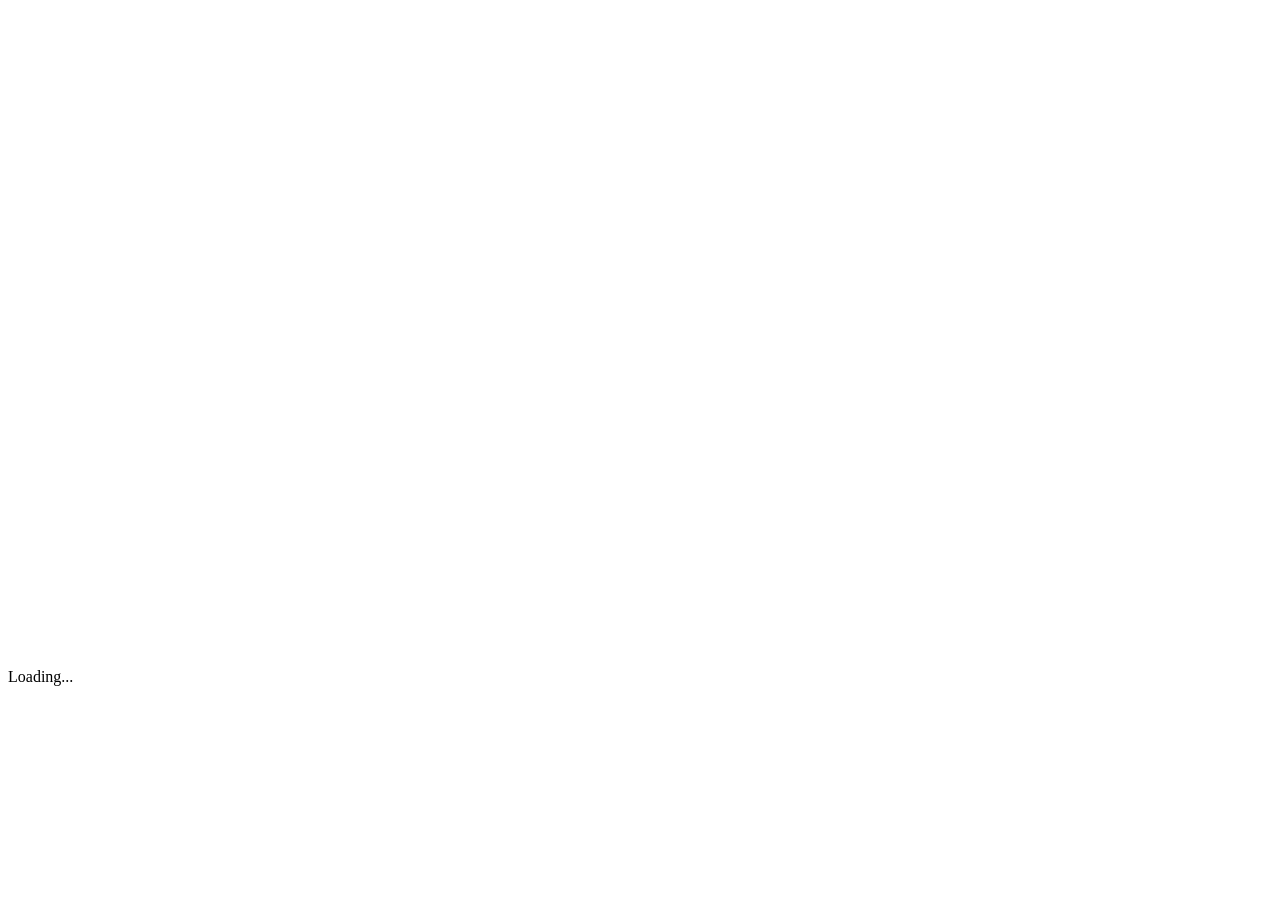
==== adventure-capitalist/index.html @ 8b1d54ad "adding the adcap index, will test with locl mapped files" ====
<!doctype html>
<html lang="en-us">
  <head>
    <meta charset="utf-8">
    <meta http-equiv="Content-Type" content="text/html; charset=utf-8">
    <title>Unity WebGL Player | AdVenture Capitalist!</title>
	<link rel="stylesheet" href="TemplateData/style.css">
	<link rel="shortcut icon" href="TemplateData/favicon.ico" />
    <script src="TemplateData/UnityProgress.js"></script>
  </head>
  <body class="template">
    <canvas class="emscripten" id="canvas" oncontextmenu="event.preventDefault()" height="640px" width="1024px"></canvas>
    <div id="loadingBox">
		<div id="bgBar"></div>
		<div id="progressBar"></div>
	<p id="loadingInfo">Loading...</p>
	</div>
	<script type='text/javascript'>
  // connect to canvas
  var Module = {
    TOTAL_MEMORY: 228589568,
    filePackagePrefixURL: "Release/",
    memoryInitializerPrefixURL: "Release/",
    preRun: [],
    postRun: [],
    print: (function() {
      return function(text) {
        console.log (text);
      };
    })(),
    printErr: function(text) {
      console.error (text);
    },
    canvas: document.getElementById('canvas'),
    progress: null,
    setStatus: function(text) {
      if (this.progress == null) 
      {
        if (typeof UnityProgress != 'function')
          return;
        this.progress = new UnityProgress (canvas);
      }
      if (!Module.setStatus.last) Module.setStatus.last = { time: Date.now(), text: '' };
      if (text === Module.setStatus.text) return;
      this.progress.SetMessage (text);
      var m = text.match(/([^(]+)\((\d+(\.\d+)?)\/(\d+)\)/);
      if (m)
        this.progress.SetProgress (parseInt(m[2])/parseInt(m[4]));
      if (text === "") 
        this.progress.Clear()
    },
    totalDependencies: 0,
    monitorRunDependencies: function(left) {
      this.totalDependencies = Math.max(this.totalDependencies, left);
      Module.setStatus(left ? 'Preparing... (' + (this.totalDependencies-left) + '/' + this.totalDependencies + ')' : 'All downloads complete.');
    }
  };
  Module.setStatus('Downloading (0.0/1)');
</script>
<script src="Release/UnityConfig.js"></script>
<script src="Release/fileloader.js"></script>
<script>if (!(!Math.fround)) {
  var script = document.createElement('script');
  script.src = "Release/adcap.js";
  document.body.appendChild(script);
} else {
  var codeXHR = new XMLHttpRequest();
  codeXHR.open('GET', 'Release/adcap.js', true);
  codeXHR.onload = function() {
    var code = codeXHR.responseText;
    if (!Math.fround) { 
try {
  console.log('optimizing out Math.fround calls');
  var m = /var ([^=]+)=global\.Math\.fround;/.exec(code);
  var minified = m[1];
  if (!minified) throw 'fail';
  var startAsm = code.indexOf('// EMSCRIPTEN_START_FUNCS');
  var endAsm = code.indexOf('// EMSCRIPTEN_END_FUNCS');
  var asm = code.substring(startAsm, endAsm);
  do {
    var moar = false; // we need to re-do, as x(x( will not be fixed
    asm = asm.replace(new RegExp('[^a-zA-Z0-9\\$\\_]' + minified + '\\(', 'g'), function(s) { moar = true; return s[0] + '(' });
  } while (moar);
  code = code.substring(0, startAsm) + asm + code.substring(endAsm);
  code = code.replace("'use asm'", "'almost asm'");
} catch(e) { console.log('failed to optimize out Math.fround calls ' + e) }
 }

    var blob = new Blob([code], { type: 'text/javascript' });
    codeXHR = null;
    var src = URL.createObjectURL(blob);
    var script = document.createElement('script');
    script.src = URL.createObjectURL(blob);
    script.onload = function() {
      URL.revokeObjectURL(script.src);
    };
    document.body.appendChild(script);
  };
  codeXHR.send(null);
}
</script>
  </body>
</html>
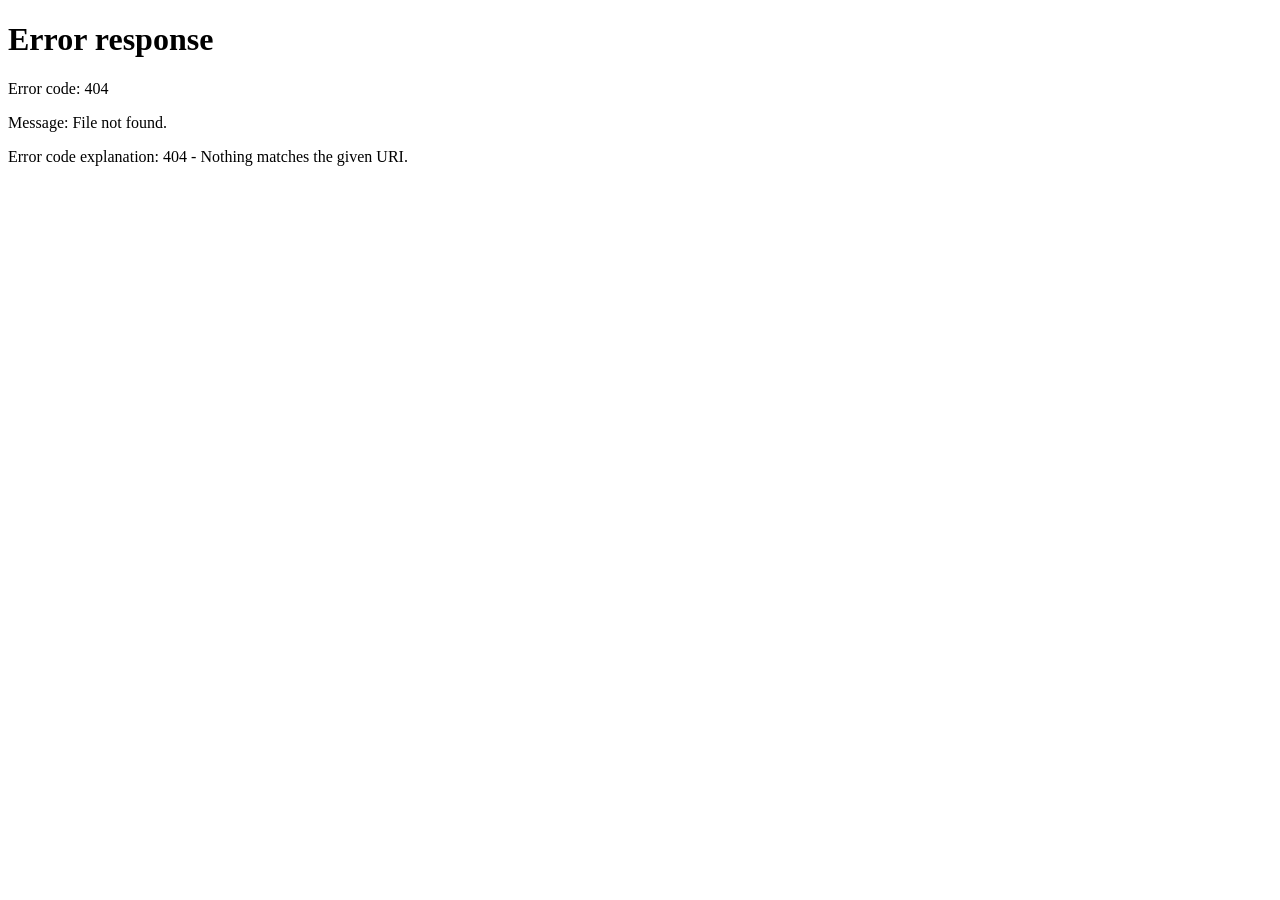
==== commit d5e05c84: "adding a file for detecting chrome version and loading webplayer instead of webgl" ====
--- a/adventure-capitalist/index.html
+++ b/adventure-capitalist/index.html
@@ -1,103 +1,19 @@
-<!doctype html>
-<html lang="en-us">
-  <head>
-    <meta charset="utf-8">
-    <meta http-equiv="Content-Type" content="text/html; charset=utf-8">
-    <title>Unity WebGL Player | AdVenture Capitalist!</title>
-	<link rel="stylesheet" href="TemplateData/style.css">
-	<link rel="shortcut icon" href="TemplateData/favicon.ico" />
-    <script src="TemplateData/UnityProgress.js"></script>
-  </head>
-  <body class="template">
-    <canvas class="emscripten" id="canvas" oncontextmenu="event.preventDefault()" height="640px" width="1024px"></canvas>
-    <div id="loadingBox">
-		<div id="bgBar"></div>
-		<div id="progressBar"></div>
-	<p id="loadingInfo">Loading...</p>
-	</div>
-	<script type='text/javascript'>
-  // connect to canvas
-  var Module = {
-    TOTAL_MEMORY: 228589568,
-    filePackagePrefixURL: "Release/",
-    memoryInitializerPrefixURL: "Release/",
-    preRun: [],
-    postRun: [],
-    print: (function() {
-      return function(text) {
-        console.log (text);
-      };
-    })(),
-    printErr: function(text) {
-      console.error (text);
-    },
-    canvas: document.getElementById('canvas'),
-    progress: null,
-    setStatus: function(text) {
-      if (this.progress == null) 
-      {
-        if (typeof UnityProgress != 'function')
-          return;
-        this.progress = new UnityProgress (canvas);
-      }
-      if (!Module.setStatus.last) Module.setStatus.last = { time: Date.now(), text: '' };
-      if (text === Module.setStatus.text) return;
-      this.progress.SetMessage (text);
-      var m = text.match(/([^(]+)\((\d+(\.\d+)?)\/(\d+)\)/);
-      if (m)
-        this.progress.SetProgress (parseInt(m[2])/parseInt(m[4]));
-      if (text === "") 
-        this.progress.Clear()
-    },
-    totalDependencies: 0,
-    monitorRunDependencies: function(left) {
-      this.totalDependencies = Math.max(this.totalDependencies, left);
-      Module.setStatus(left ? 'Preparing... (' + (this.totalDependencies-left) + '/' + this.totalDependencies + ')' : 'All downloads complete.');
-    }
-  };
-  Module.setStatus('Downloading (0.0/1)');
+// Simple Pre-Loader Example in Javascript
+// Redirects Google Chrome v42 User Agent to WebGL
+// Redirects all else to Web Player
+<!DOCTYPE html>
+<html>
+<body>
+<script>
+
+var chromeVersion = window.navigator.userAgent.match(/Chrome\/(\d+)\./);
+if (chromeVersion && chromeVersion[1]) {
+  if (parseInt(chromeVersion[1], 10) >= 42) {
+    window.location = "/webgl/";
+  }
+}
+window.location = "/webplayer/webplayer.html";
+
 </script>
-<script src="Release/UnityConfig.js"></script>
-<script src="Release/fileloader.js"></script>
-<script>if (!(!Math.fround)) {
-  var script = document.createElement('script');
-  script.src = "Release/adcap.js";
-  document.body.appendChild(script);
-} else {
-  var codeXHR = new XMLHttpRequest();
-  codeXHR.open('GET', 'Release/adcap.js', true);
-  codeXHR.onload = function() {
-    var code = codeXHR.responseText;
-    if (!Math.fround) { 
-try {
-  console.log('optimizing out Math.fround calls');
-  var m = /var ([^=]+)=global\.Math\.fround;/.exec(code);
-  var minified = m[1];
-  if (!minified) throw 'fail';
-  var startAsm = code.indexOf('// EMSCRIPTEN_START_FUNCS');
-  var endAsm = code.indexOf('// EMSCRIPTEN_END_FUNCS');
-  var asm = code.substring(startAsm, endAsm);
-  do {
-    var moar = false; // we need to re-do, as x(x( will not be fixed
-    asm = asm.replace(new RegExp('[^a-zA-Z0-9\\$\\_]' + minified + '\\(', 'g'), function(s) { moar = true; return s[0] + '(' });
-  } while (moar);
-  code = code.substring(0, startAsm) + asm + code.substring(endAsm);
-  code = code.replace("'use asm'", "'almost asm'");
-} catch(e) { console.log('failed to optimize out Math.fround calls ' + e) }
- }
-
-    var blob = new Blob([code], { type: 'text/javascript' });
-    codeXHR = null;
-    var src = URL.createObjectURL(blob);
-    var script = document.createElement('script');
-    script.src = URL.createObjectURL(blob);
-    script.onload = function() {
-      URL.revokeObjectURL(script.src);
-    };
-    document.body.appendChild(script);
-  };
-  codeXHR.send(null);
-}
-</script>
-  </body>
-</html>
+</body>
+</html>
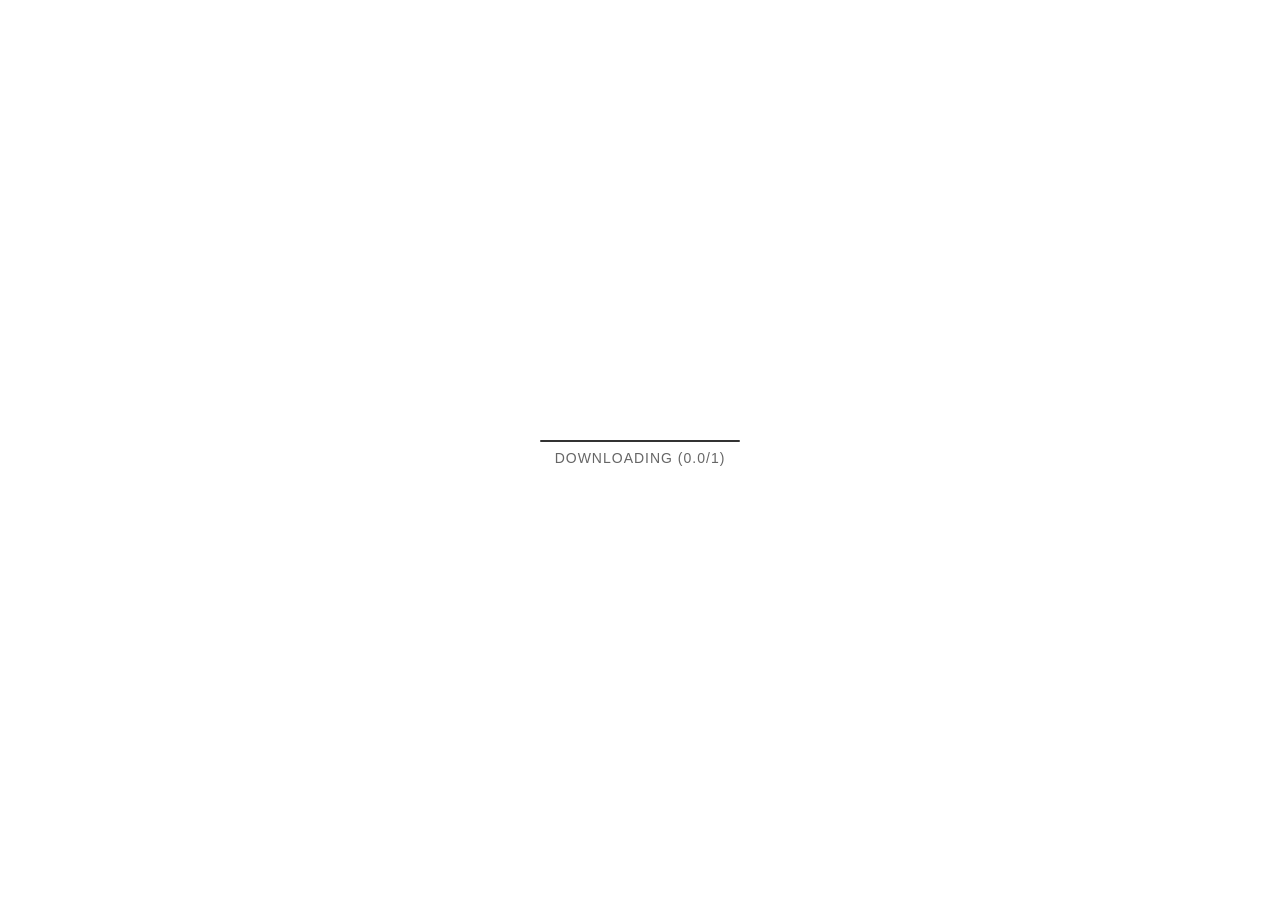
==== commit fd1ebe31: "fixed url path error" ====
--- a/adventure-capitalist/index.html
+++ b/adventure-capitalist/index.html
@@ -6,14 +6,17 @@
 <body>
 <script>
 
+shouldWebGL = false;
 var chromeVersion = window.navigator.userAgent.match(/Chrome\/(\d+)\./);
 if (chromeVersion && chromeVersion[1]) {
   if (parseInt(chromeVersion[1], 10) >= 42) {
-    window.location = "/webgl/";
+    window.location = "/adventure-capitalist/webgl/";
+	shouldWebGL = true;
   }
 }
-window.location = "/webplayer/webplayer.html";
-
+if(!shouldWebGL){
+	window.location = "/adventure-capitalist/webplayer/webplayer.html";
+}
 </script>
 </body>
 </html>
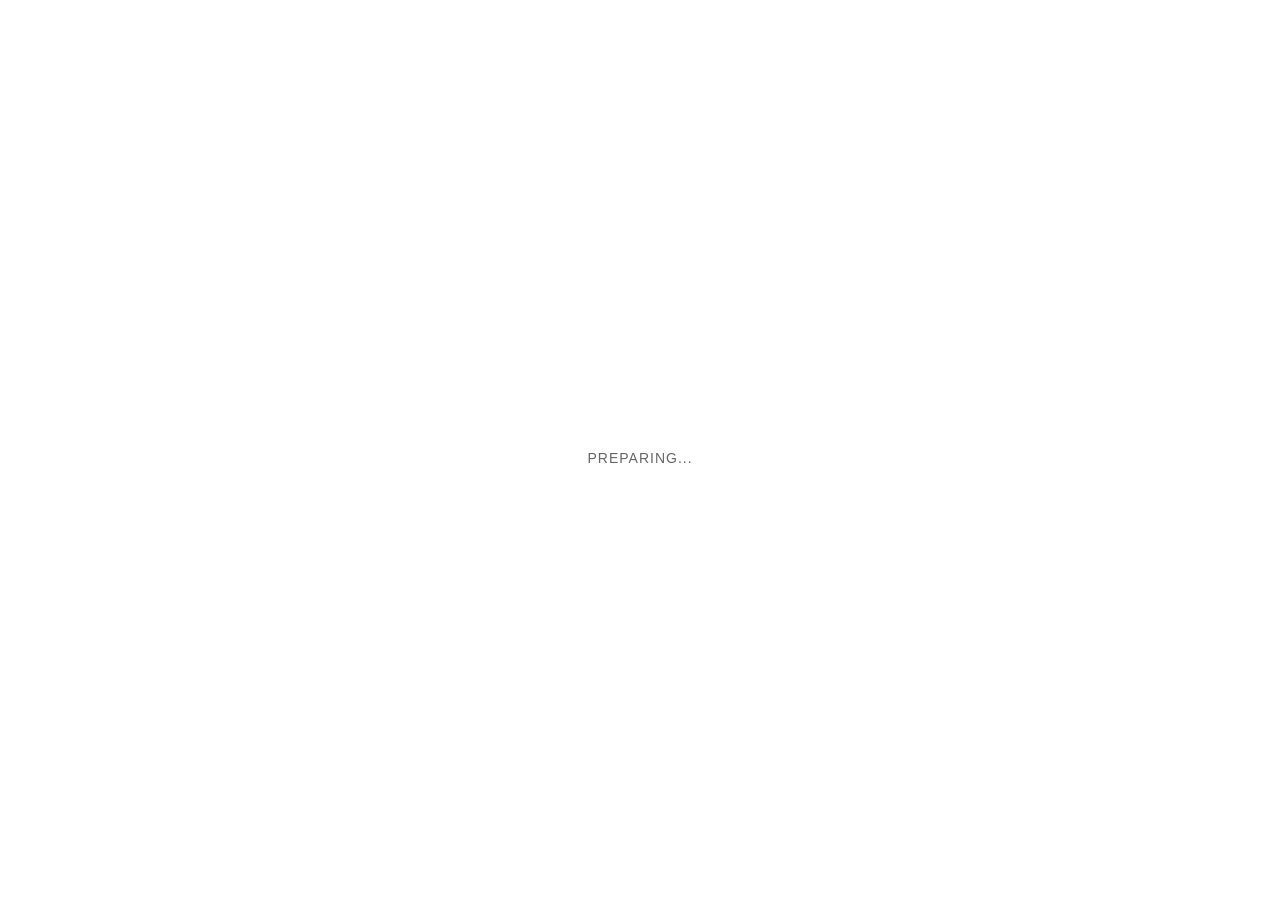
==== commit 39cf87b2: "trying to fix a 405 on facebook" ====
--- a/adventure-capitalist/index.html
+++ b/adventure-capitalist/index.html
@@ -10,7 +10,7 @@
 var chromeVersion = window.navigator.userAgent.match(/Chrome\/(\d+)\./);
 if (chromeVersion && chromeVersion[1]) {
   if (parseInt(chromeVersion[1], 10) >= 42) {
-    window.location = "/adventure-capitalist/webgl/";
+    window.location = "/adventure-capitalist/webgl/index.html";
 	shouldWebGL = true;
   }
 }
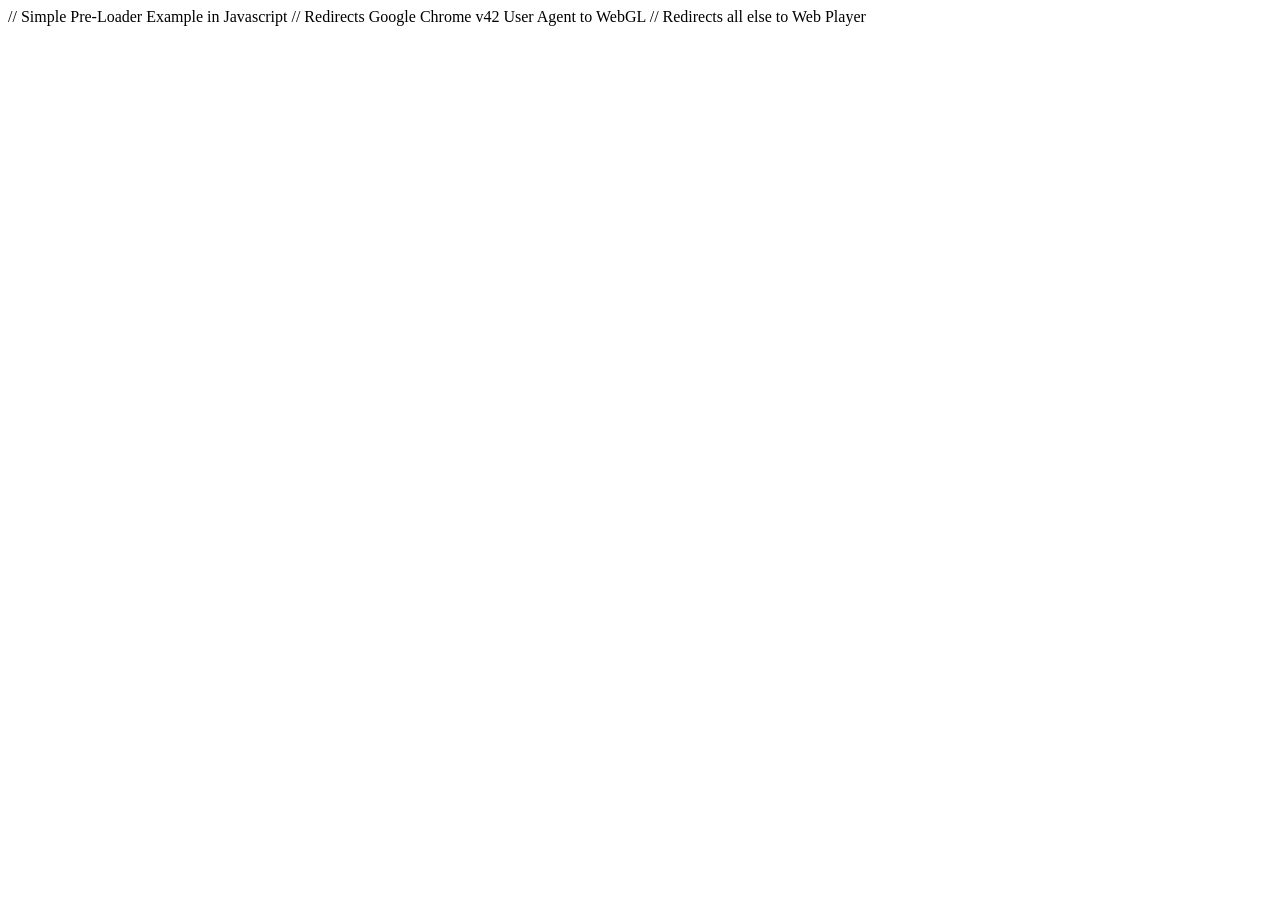
==== commit 47264092: "adding webplayer build for firefox testing -enabled facebook invites button" ====
--- a/adventure-capitalist/index.html
+++ b/adventure-capitalist/index.html
@@ -10,12 +10,21 @@
 var chromeVersion = window.navigator.userAgent.match(/Chrome\/(\d+)\./);
 if (chromeVersion && chromeVersion[1]) {
   if (parseInt(chromeVersion[1], 10) >= 42) {
-    window.location = "/adventure-capitalist/webgl/index.html";
+	var facebookOrigin = window.location.ancestorOrigins[0].match(/^(.*?(\bfacebook\b)[^$]*)/);
+	var appendUrl = "";
+	var kongOrigin = window.location.ancestorOrigins[0].match(/^(.*?(\bkong\b)[^$]*)/)
+	if( facebookOrigin && facebookOrigin[2]){
+		appendUrl = "?facebook=1";
+	}
+	else if( kongOrigin && kongOrigin[2]){
+		appendUrl = "?kongregate=1";
+	}
+    window.location = "https://www.hyperhippogames.ca/adventure-capitalist/webgl/index.html" + appendUrl;
 	shouldWebGL = true;
   }
 }
 if(!shouldWebGL){
-	window.location = "/adventure-capitalist/webplayer/webplayer.html";
+	window.location = "https://www.hyperhippogames.ca/adventure-capitalist/webplayer/webplayer.html";
 }
 </script>
 </body>
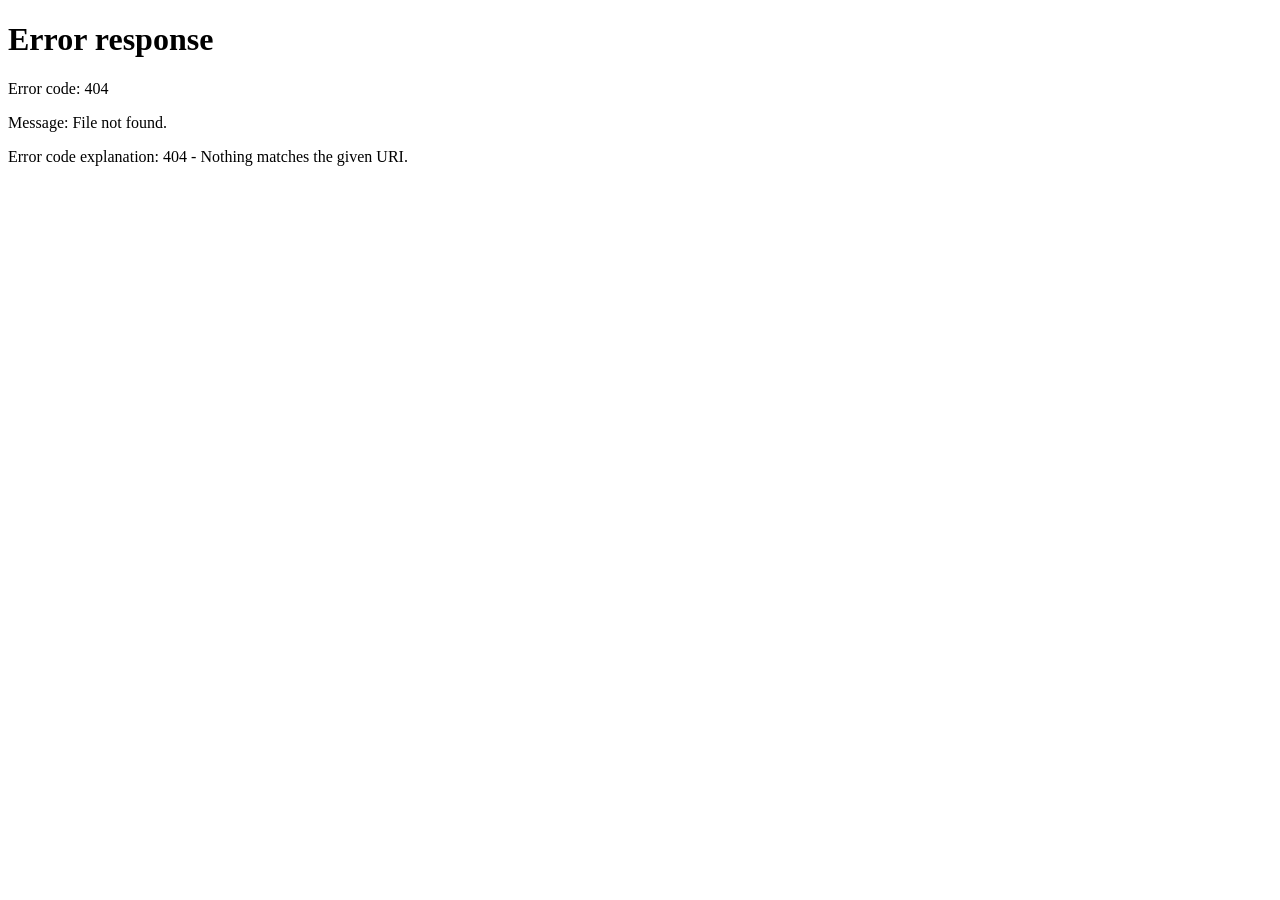
==== commit 85b31f69: "deploy" ====
--- a/adventure-capitalist/index.html
+++ b/adventure-capitalist/index.html
@@ -1,6 +1,3 @@
-// Simple Pre-Loader Example in Javascript
-// Redirects Google Chrome v42 User Agent to WebGL
-// Redirects all else to Web Player
 <!DOCTYPE html>
 <html>
 <body>
@@ -10,21 +7,39 @@
 var chromeVersion = window.navigator.userAgent.match(/Chrome\/(\d+)\./);
 if (chromeVersion && chromeVersion[1]) {
   if (parseInt(chromeVersion[1], 10) >= 42) {
-	var facebookOrigin = window.location.ancestorOrigins[0].match(/^(.*?(\bfacebook\b)[^$]*)/);
-	var appendUrl = "";
-	var kongOrigin = window.location.ancestorOrigins[0].match(/^(.*?(\bkong\b)[^$]*)/)
-	if( facebookOrigin && facebookOrigin[2]){
-		appendUrl = "?facebook=1";
+	if(window.location.ancestorOrigins[0]) {
+		var facebookOrigin = window.location.ancestorOrigins[0].match(/^(.*?(\bfacebook\b)[^$]*)/);
+        var appendUrl = window.location.search;
+        if(!appendUrl)
+        {
+                appendUrl += "?";
+        }
+        else
+        {
+                appendUrl += "&";
+        }
+        var kongOrigin = window.location.ancestorOrigins[0].match(/^(.*?(\bkong\b)[^$]*)/)
+        if( facebookOrigin && facebookOrigin[2]){
+                appendUrl += "facebook=1";
+        }
+        else if( kongOrigin && kongOrigin[2]){
+                appendUrl += "kongregate=1";
+        }
 	}
-	else if( kongOrigin && kongOrigin[2]){
-		appendUrl = "?kongregate=1";
+	
+	if(appendUrl){
+		window.location = "/adcap/webgl/game.html" + appendUrl;
 	}
-    window.location = "https://www.hyperhippogames.ca/adventure-capitalist/webgl/index.html" + appendUrl;
+	else {
+		window.location = "/adcap/webgl/game.html";
+	}
+        
+	
 	shouldWebGL = true;
   }
 }
 if(!shouldWebGL){
-	window.location = "https://www.hyperhippogames.ca/adventure-capitalist/webplayer/webplayer.html";
+        window.location = "/adcap/webplayer/webplayer.html";
 }
 </script>
 </body>
